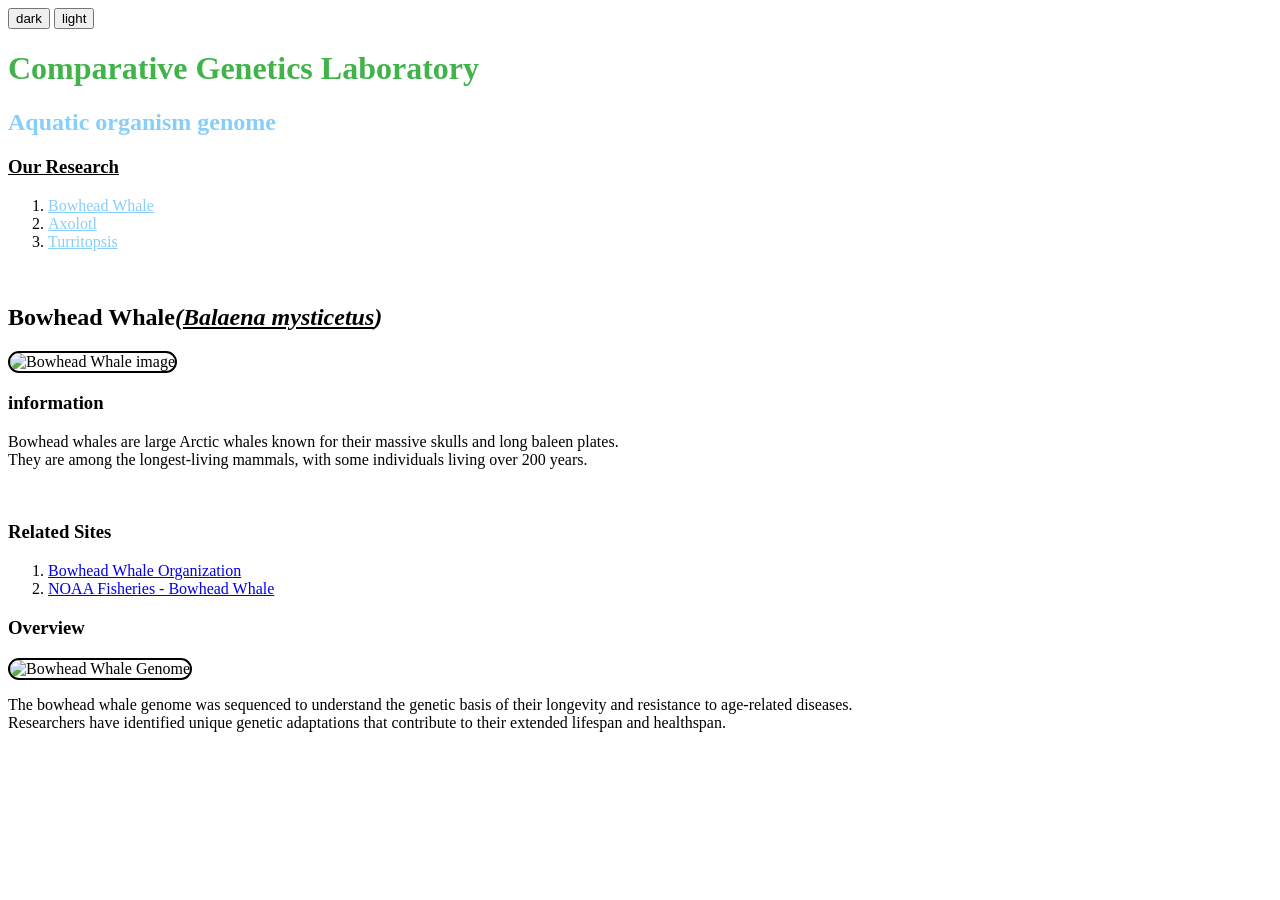
==== gene2.html @ d279732f "웹사이트 만들기" ====
<!DOCTYPE html>
<html>
    <head>
        <title>CG Laboratory</title>
        <meta charset="UTF-8">
        <link rel="stylesheet" href="style.css">
    </head>

    <body>
         <input type="button" value="dark" onclick="
            document.body.style.backgroundColor = 'black';
            document.body.style.color = 'white';
        ">
        <input type="button" value="light" onclick="
            document.body.style.backgroundColor = 'white';
            document.body.style.color = 'black';
        ">
        <h1><a href='index.html'>Comparative Genetics Laboratory</a></h1>
        
        <h2 class="sheader">Aquatic organism genome</h2>
    
        <h3><u>Our Research</u></h3>
        <ol>
            <li><a href='gene2.html'class="sheader">Bowhead Whale</a></li>
            <li><a href='gene3.html' class="sheader">Axolotl</a></li>
            <li><a href='gene4.html' class="sheader">Turritopsis</a></li>
        </ol>
        <br>
        <h2>Bowhead Whale<em>(<u>Balaena mysticetus</u>)</em></h2>
        <img src="https://images.unsplash.com/photo-1512419944406-9e8e4d4fee8a?q=80&w=870&auto=format&fit=crop&ixlib=rb-4.1.0&ixid=M3wxMjA3fDB8MHxwaG90by1wYWdlfHx8fGVufDB8fHx8fA%3D%3D" alt="Bowhead Whale image" width="300">
        <h3>information</h3>
        <p>Bowhead whales are large Arctic whales known for their massive skulls and long baleen plates.<br>They are among the longest-living mammals, with some individuals living over 200 years.</p>
        <br>
        <h3>Related Sites</h3>
        <ol>
            <li><a href="http://www.bowhead-whale.org/" target="_blank">Bowhead Whale Organization</a></li>
            <li><a href='https://www.fisheries.noaa.gov/species/bowhead-whale' target="_blank">NOAA Fisheries - Bowhead Whale</a></li>
        </ol>
        <h3>Overview</h3>
        <img src="https://ars.els-cdn.com/content/image/1-s2.0-S0531556521002072-gr1.jpg" alt="Bowhead Whale Genome" width="400">
        <p>The bowhead whale genome was sequenced to understand the genetic basis of their longevity and resistance to age-related diseases.<br>Researchers have identified unique genetic adaptations that contribute to their extended lifespan and healthspan.</p>
        <br>
    </body>
</html>
---- style.css ----
h1 a{
    color:#40b349;
    text-decoration: none;
}
img{
    border: 2px solid black;
    border-radius: 15px;
}
.sheader{
    color:lightskyblue;
}
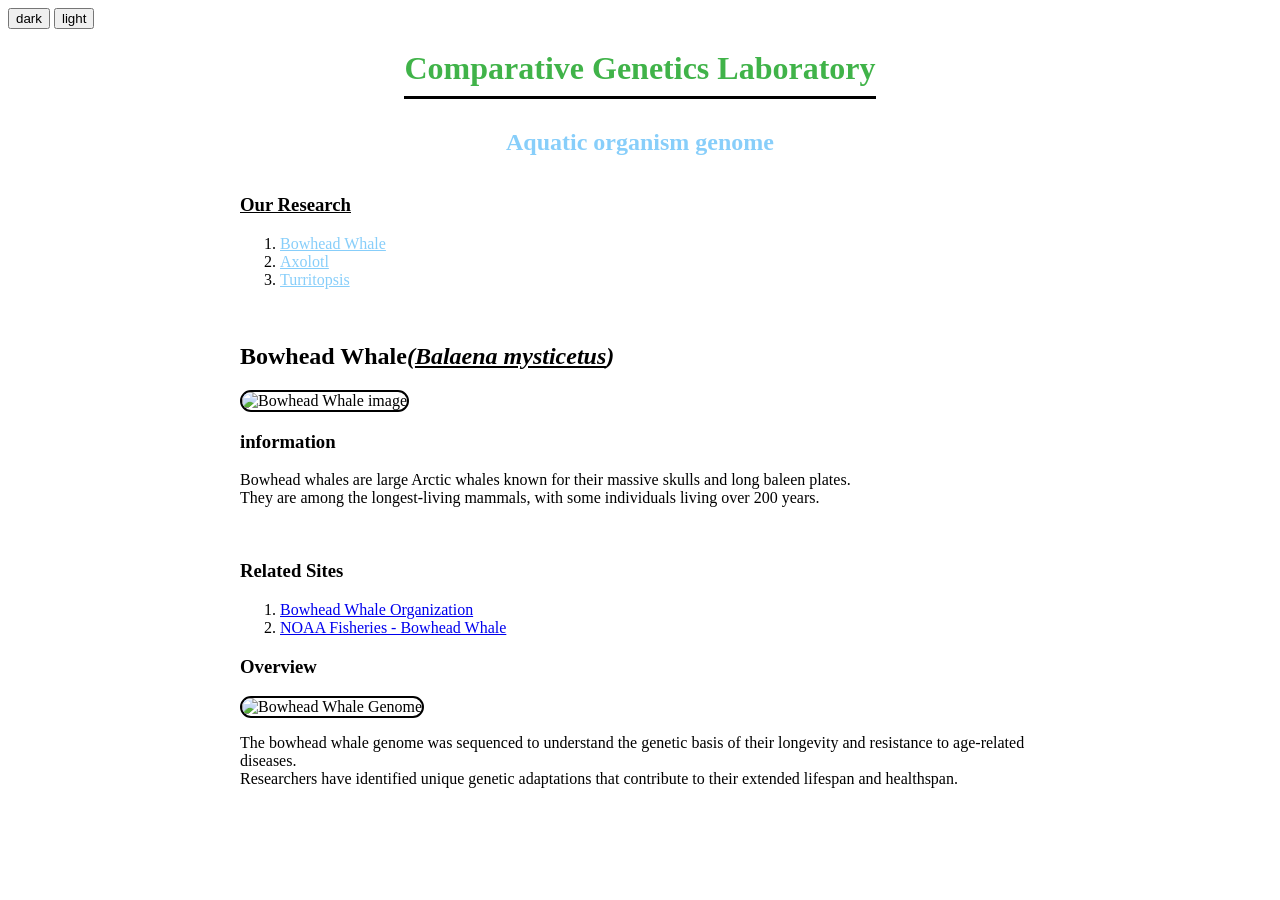
==== commit 653f2fe0: "update" ====
--- a/gene2.html
+++ b/gene2.html
@@ -15,30 +15,32 @@
             document.body.style.backgroundColor = 'white';
             document.body.style.color = 'black';
         ">
-        <h1><a href='index.html'>Comparative Genetics Laboratory</a></h1>
-        
-        <h2 class="sheader">Aquatic organism genome</h2>
-    
-        <h3><u>Our Research</u></h3>
-        <ol>
-            <li><a href='gene2.html'class="sheader">Bowhead Whale</a></li>
-            <li><a href='gene3.html' class="sheader">Axolotl</a></li>
-            <li><a href='gene4.html' class="sheader">Turritopsis</a></li>
-        </ol>
-        <br>
-        <h2>Bowhead Whale<em>(<u>Balaena mysticetus</u>)</em></h2>
-        <img src="https://images.unsplash.com/photo-1512419944406-9e8e4d4fee8a?q=80&w=870&auto=format&fit=crop&ixlib=rb-4.1.0&ixid=M3wxMjA3fDB8MHxwaG90by1wYWdlfHx8fGVufDB8fHx8fA%3D%3D" alt="Bowhead Whale image" width="300">
-        <h3>information</h3>
-        <p>Bowhead whales are large Arctic whales known for their massive skulls and long baleen plates.<br>They are among the longest-living mammals, with some individuals living over 200 years.</p>
-        <br>
-        <h3>Related Sites</h3>
-        <ol>
-            <li><a href="http://www.bowhead-whale.org/" target="_blank">Bowhead Whale Organization</a></li>
-            <li><a href='https://www.fisheries.noaa.gov/species/bowhead-whale' target="_blank">NOAA Fisheries - Bowhead Whale</a></li>
-        </ol>
-        <h3>Overview</h3>
-        <img src="https://ars.els-cdn.com/content/image/1-s2.0-S0531556521002072-gr1.jpg" alt="Bowhead Whale Genome" width="400">
-        <p>The bowhead whale genome was sequenced to understand the genetic basis of their longevity and resistance to age-related diseases.<br>Researchers have identified unique genetic adaptations that contribute to their extended lifespan and healthspan.</p>
-        <br>
+        <div class="pcenter">
+            <h1><a href='index.html'>Comparative Genetics Laboratory</a></h1>
+            <h2 class="sheader">Aquatic organism genome</h2>
+            <div class="left">
+                <h3><u>Our Research</u></h3>
+                <ol>
+                    <li><a href='gene2.html'class="sheader">Bowhead Whale</a></li>
+                    <li><a href='gene3.html' class="sheader">Axolotl</a></li>
+                    <li><a href='gene4.html' class="sheader">Turritopsis</a></li>
+                </ol>
+                <br>
+                <h2>Bowhead Whale<em>(<u>Balaena mysticetus</u>)</em></h2>
+                <img src="https://images.unsplash.com/photo-1512419944406-9e8e4d4fee8a?q=80&w=870&auto=format&fit=crop&ixlib=rb-4.1.0&ixid=M3wxMjA3fDB8MHxwaG90by1wYWdlfHx8fGVufDB8fHx8fA%3D%3D" alt="Bowhead Whale image" width="300">
+                <h3>information</h3>
+                <p>Bowhead whales are large Arctic whales known for their massive skulls and long baleen plates.<br>They are among the longest-living mammals, with some individuals living over 200 years.</p>
+                <br>
+                <h3>Related Sites</h3>
+                <ol>
+                    <li><a href="http://www.bowhead-whale.org/" target="_blank">Bowhead Whale Organization</a></li>
+                    <li><a href='https://www.fisheries.noaa.gov/species/bowhead-whale' target="_blank">NOAA Fisheries - Bowhead Whale</a></li>
+                </ol>
+                <h3>Overview</h3>
+                <img src="https://ars.els-cdn.com/content/image/1-s2.0-S0531556521002072-gr1.jpg" alt="Bowhead Whale Genome" width="400">
+                <p>The bowhead whale genome was sequenced to understand the genetic basis of their longevity and resistance to age-related diseases.<br>Researchers have identified unique genetic adaptations that contribute to their extended lifespan and healthspan.</p>
+                <br>
+            </div>
+        </div>
     </body>
 </html>
--- a/style.css
+++ b/style.css
@@ -1,11 +1,36 @@
 h1 a{
     color:#40b349;
+    border-bottom: 3px solid black;
     text-decoration: none;
+    padding-bottom: 10px;
 }
 img{
     border: 2px solid black;
     border-radius: 15px;
 }
+.pcenter {
+    display: flex;
+    flex-direction: column; /* 자식 요소들을 위에서 아래로 세로 배치 */
+    align-items: center;    /* 세로 배치 상태에서 가로 기준 중앙 정렬 */
+           
+}
 .sheader{
     color:lightskyblue;
+}
+.left{
+    text-align:left;
+    width: 90%;
+    max-width: 800px;
+}
+#grid{
+    display:grid;
+    grid-template-columns: 1fr 1fr;   
+}
+.center{
+    text-align:center;
+}
+@media (max-width: 900px) {
+    #grid {
+        grid-template-columns: 1fr; /* 작은 화면에서는 한 열로 변경 */
+    }
 }
